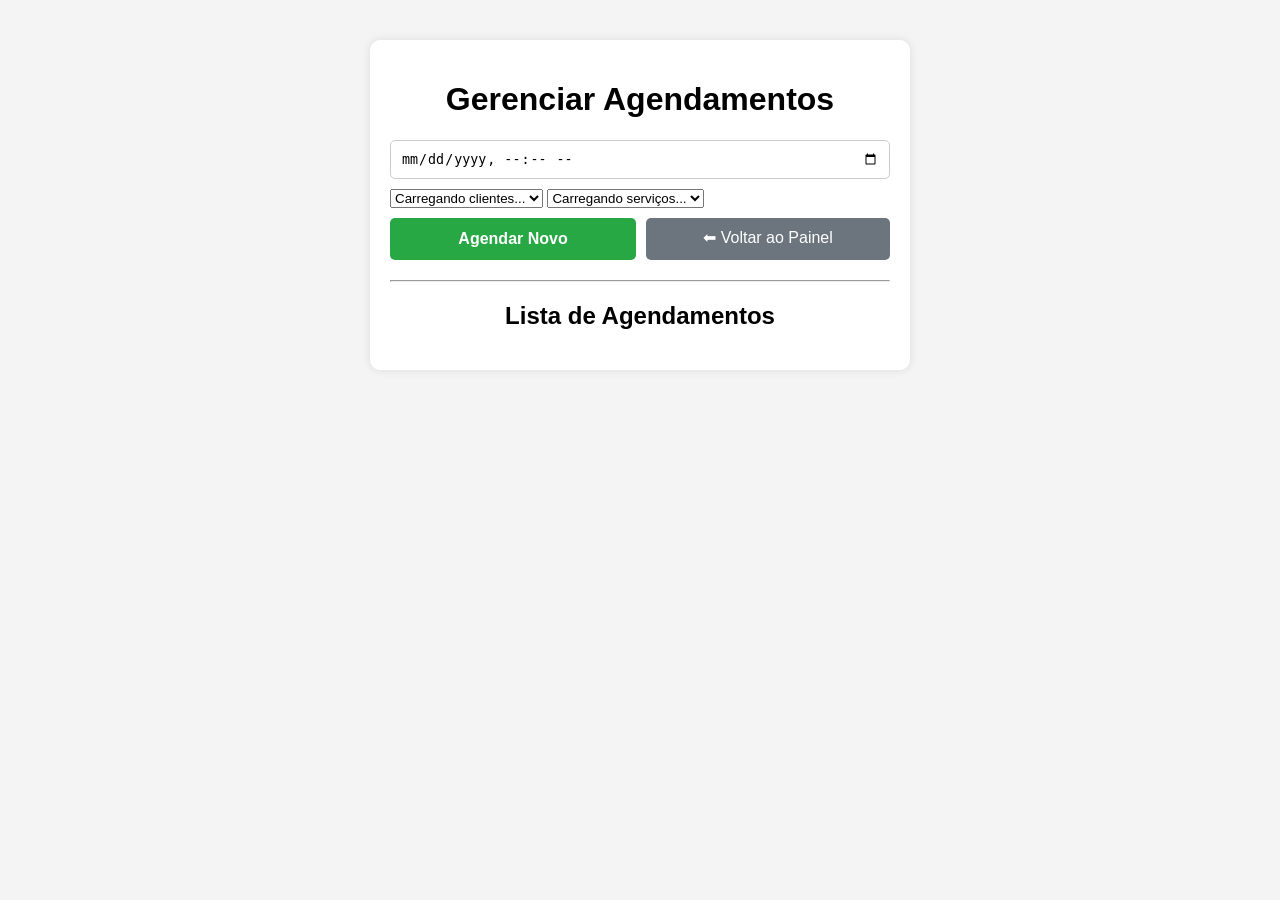
==== templates/admin/agendamentos.html @ dac82dae "Deploy" ====
<!DOCTYPE html>
<html lang="pt-BR">

<head>
    <meta charset="UTF-8">
    <title>Agendamentos Admin - Salão Leila</title>
    <link rel="stylesheet" href="/static/style.css">
    
    <style>
        /* Estilos para os novos botões do painel Admin */
        .btn-confirmar {
            background-color: #17a2b8; /* Azul claro */
            color: white;
            border: none;
            padding: 5px 10px;
            cursor: pointer;
            border-radius: 3px;
        }
        
        .btn-editar-data {
            background-color: #ffc107; /* Amarelo */
            color: black;
            border: none;
            padding: 5px 10px;
            cursor: pointer;
            border-radius: 3px;
        }

        #formEdicaoData {
            display: none;
            background: #f8f9fa;
            padding: 20px;
            border-radius: 5px;
            margin-top: 20px;
            border: 1px solid #ccc;
        }
    </style>
</head>

<body>

<div class="container">
    
    <h1>Gerenciar Agendamentos</h1>

    <form id="agendamentoForm">
        <input
            type="datetime-local"
            id="data_hora"
            required
        >

        <select id="cliente_id" class="select-padrao" required>
            <option value="">Carregando clientes...</option>
        </select>

        <select id="servico_id" class="select-padrao" required>
            <option value="">Carregando serviços...</option>
        </select>

        <div class="botoes-form">
            <button type="submit" id="btnSalvar" class="btn-cadastrar">
                Agendar Novo
            </button>

            <a href="/admin/dashboard" class="btn-voltar">
                ⬅ Voltar ao Painel
            </a> 
        </div>
    </form>

    <div id="formEdicaoData">
        <h3>Alterar Data do Agendamento</h3>
        <input type="datetime-local" id="novaData" class="select-padrao" required>
        <div style="display: flex; gap: 10px;">
            <button class="btn-cadastrar" onclick="salvarNovaData()">Salvar Nova Data</button>
            <button class="btn-voltar" onclick="fecharEdicao()">Cancelar</button>
        </div>
    </div>

    <hr>
    
    <h2>Lista de Agendamentos</h2>
    <ul id="listaAgendamentos"></ul>

</div>

<script>
const form = document.getElementById("agendamentoForm");
const lista = document.getElementById("listaAgendamentos");
const selectCliente = document.getElementById("cliente_id");
const selectServico = document.getElementById("servico_id");
const formEdicaoData = document.getElementById("formEdicaoData");

let mapaClientes = {};
let mapaServicos = {};
let agendamentoEditandoId = null;

// 1. CARREGAR DADOS BASE (Clientes e Serviços)
async function carregarDadosBase() {
    try {
        const [respClientes, respServicos] = await Promise.all([
            fetch("/clientes"),
            fetch("/servicos")
        ]);

        const clientes = await respClientes.json();
        const servicos = await respServicos.json();

        selectCliente.innerHTML = '<option value="">Selecione o Cliente</option>';
        for (let cliente of clientes) {
            mapaClientes[cliente.id] = cliente.nome;
            selectCliente.innerHTML += `<option value="${cliente.id}">${cliente.nome}</option>`;
        }

        selectServico.innerHTML = '<option value="">Selecione o Serviço</option>';
        for (let servico of servicos) {
            mapaServicos[servico.id] = servico.nome;
            selectServico.innerHTML += `<option value="${servico.id}">${servico.nome}</option>`;
        }

        carregarAgendamentos();
    } catch (erro) {
        console.error("Erro:", erro);
    }
}

// 2. LISTAR AGENDAMENTOS
async function carregarAgendamentos() {
    const resposta = await fetch("/agendamentos");
    const agendamentos = await resposta.json();

    lista.innerHTML = "";

    for (let agendamento of agendamentos) {
        let statusAtual = agendamento.status ? agendamento.status : "Agendado";
        let nomeCliente = mapaClientes[agendamento.cliente_id] || "Cliente Excluído";
        let nomeServico = mapaServicos[agendamento.servico_id] || "Serviço Excluído";

        let botoesAcao = "";

        // Se o serviço não estiver concluído, mostra as opções de Confirmar, Editar e Concluir
        if (statusAtual !== 'Serviço Realizado') {
            
            // Só mostra o botão Confirmar se ainda estiver apenas "Agendado"
            if (statusAtual === 'Agendado') {
                botoesAcao += `
                    <button class="btn-confirmar" onclick="atualizarStatus(${agendamento.id}, 'Confirmado')">
                        👍 Confirmar
                    </button>
                `;
            }
            
            botoesAcao += `
                <button class="btn-editar-data" onclick="abrirEdicao(${agendamento.id})">
                    📅 Editar Data
                </button>
                
                <button class="btn-editar" onclick="atualizarStatus(${agendamento.id}, 'Serviço Realizado')">
                    ✔ Concluir
                </button>
            `;
        }

        // Botão de apagar sempre aparece
        botoesAcao += `
            <button class="btn-apagar" onclick="deletarAgendamento(${agendamento.id})">
                🗑 Apagar
            </button>
        `;

        lista.innerHTML += `
            <li>
                <strong>Data/Hora:</strong> ${agendamento.data_hora.replace("T", " às ")} <br>
                <strong>Cliente:</strong> ${nomeCliente} <br> 
                <strong>Serviço:</strong> ${nomeServico} <br>
                <strong>Status:</strong> <span style="font-weight: bold; color: ${statusAtual === 'Confirmado' ? '#17a2b8' : (statusAtual === 'Serviço Realizado' ? '#28a745' : '#666')}">${statusAtual}</span> 
                <br><br>
                <div style="display: flex; gap: 5px; flex-wrap: wrap;">
                    ${botoesAcao}
                </div>
            </li>
        `;
    }
}

// 3. ATUALIZAR STATUS (Serve para Confirmar agendamento e Concluir)
async function atualizarStatus(id, novoStatus) {
    if (confirm(`Deseja mudar o status para "${novoStatus}"?`)) {
        await fetch(`/agendamentos/${id}`, {
            method: "PUT",
            headers: { "Content-Type": "application/json" },
            body: JSON.stringify({ status: novoStatus })
        });
        carregarAgendamentos();
    }
}

// 4. FUNÇÕES DE EDITAR DATA DO AGENDAMENTO VIA ADMIN
function abrirEdicao(id) {
    agendamentoEditandoId = id;
    formEdicaoData.style.display = "block";
    // Rola a página para baixo para ver o formulário de edição
    formEdicaoData.scrollIntoView({ behavior: "smooth" }); 
}

function fecharEdicao() {
    agendamentoEditandoId = null;
    formEdicaoData.style.display = "none";
}

async function salvarNovaData() {
    const novaData = document.getElementById("novaData").value;
    if(!novaData) {
        alert("Por favor, selecione uma data.");
        return;
    }

    try {
        // Usa a mesma rota para o cliente alterar a data
        await fetch(`/agendamentos/${agendamentoEditandoId}/data`, {
            method: "PUT",
            headers: { "Content-Type": "application/json" },
            body: JSON.stringify({ data_hora: novaData })
        });
        alert("Data alterada com sucesso!");
        fecharEdicao();
        carregarAgendamentos();
    } catch (erro) {
        alert("Erro ao alterar data.");
    }
}

// 5. APAGAR AGENDAMENTO PELA ADMIN
async function deletarAgendamento(id) {
    if (confirm("Tem certeza que deseja apagar este agendamento?")) {
        await fetch(`/agendamentos/${id}`, { method: "DELETE" });
        carregarAgendamentos();
    }
}

// 6. CADASTRAR AGENDAMENTO PELA ADMIN
form.addEventListener("submit", async function(evento) {
    evento.preventDefault();

    const data_hora = document.getElementById("data_hora").value;
    const cliente_id = document.getElementById("cliente_id").value;
    const servico_id = document.getElementById("servico_id").value;

    await fetch("/agendamentos", {
        method: "POST",
        headers: { "Content-Type": "application/json" },
        body: JSON.stringify({
            data_hora: data_hora,
            cliente_id: cliente_id,
            servicos_ids: [servico_id], // Formato de lista (Array) para o backend não quebrar
            status: "Agendado"
        })
    });

    form.reset();
    carregarAgendamentos();
});

carregarDadosBase();
</script>

</body>
</html>
---- static/style.css ----
body {
    font-family: Arial;
    background: #f4f4f4;
    margin: 0;
    padding: 0;
}

.container {
    width: 500px;
    margin: 40px auto;
    background: white;
    padding: 20px;
    border-radius: 10px;
    box-shadow: 0 0 10px rgba(0,0,0,0.1);
}

h1,
h2 {
    text-align: center;
}

.menu {
    display: flex;
    gap: 10px;
    margin-bottom: 20px;
}

.menu a {
    flex: 1;
    text-align: center;
    text-decoration: none;
    background: black;
    color: white;
    padding: 10px;
    border-radius: 5px;
}

.menu a:hover {
    background: #333;
}

.cards {
    display: flex;
    gap: 10px;
}

.card {
    flex: 1;
    background: #f1f1f1;
    padding: 20px;
    border-radius: 10px;
    text-align: center;
}

.card p {
    font-size: 24px;
    font-weight: bold;
}

form {
    margin-bottom: 20px;
}

input {
    width: 100%;
    padding: 10px;
    margin-bottom: 10px;
    box-sizing: border-box;
    border: 1px solid #ccc;
    border-radius: 5px;
}

button {
    width: 100%;
    padding: 10px;
    border: none;
    background: black;
    color: white;
    border-radius: 5px;
    cursor: pointer;
    font-size: 16px;
}

button:hover {
    background: #333;
}

ul {
    list-style: none;
    padding: 0;
}

li {
    background: #f1f1f1;
    margin-bottom: 10px;
    padding: 10px;
    border-radius: 5px;
}

/* Classes para os botões da lista */
.btn-editar, 
.btn-apagar {
    width: auto;          
    padding: 5px 10px;    
    font-size: 13px;       
    margin-left: 8px;     
}

/* Estilo específico para o botão de Editar */
.btn-editar {
    background: #5a5a5a;   
}

.btn-editar:hover {
    background: #444;
}

/* Estilo específico para o botão de Apagar */
.btn-apagar {
    background: #d9534f;  
}

.btn-apagar:hover {
    background: #c9302c;
}


/* --- Classe para o Botão Cadastrar --- */
.btn-cadastrar {
    width: 100%;
    padding: 12px;
    background: #28a745; /* Verde - indica sucesso/adição */
    color: white;
    border: none;
    border-radius: 5px;
    cursor: pointer;
    font-size: 16px;
    font-weight: bold;
    transition: background 0.3s; /* Deixa o hover mais suave */
}

.btn-cadastrar:hover {
    background: #218838;
}

/* --- Classe para o Botão Voltar --- */
.btn-voltar {
    display: inline-block;
    width: 100%;
    box-sizing: border-box;
    text-align: center;
    text-decoration: none;
    padding: 10px;
    background: #6c757d; /* Cinza - indica ação secundária */
    color: white;
    border-radius: 5px;
    font-size: 16px;
    transition: background 0.3s;
}

.btn-voltar:hover {
    background: #5a6268;
}

.botoes-form {
    display: flex;       /* Coloca os elementos lado a lado */
    gap: 10px;           /* Cria um espaço de 10px entre os botões */
    margin-top: 10px;    /* Dá um pequeno espaço acima dos botões */
}
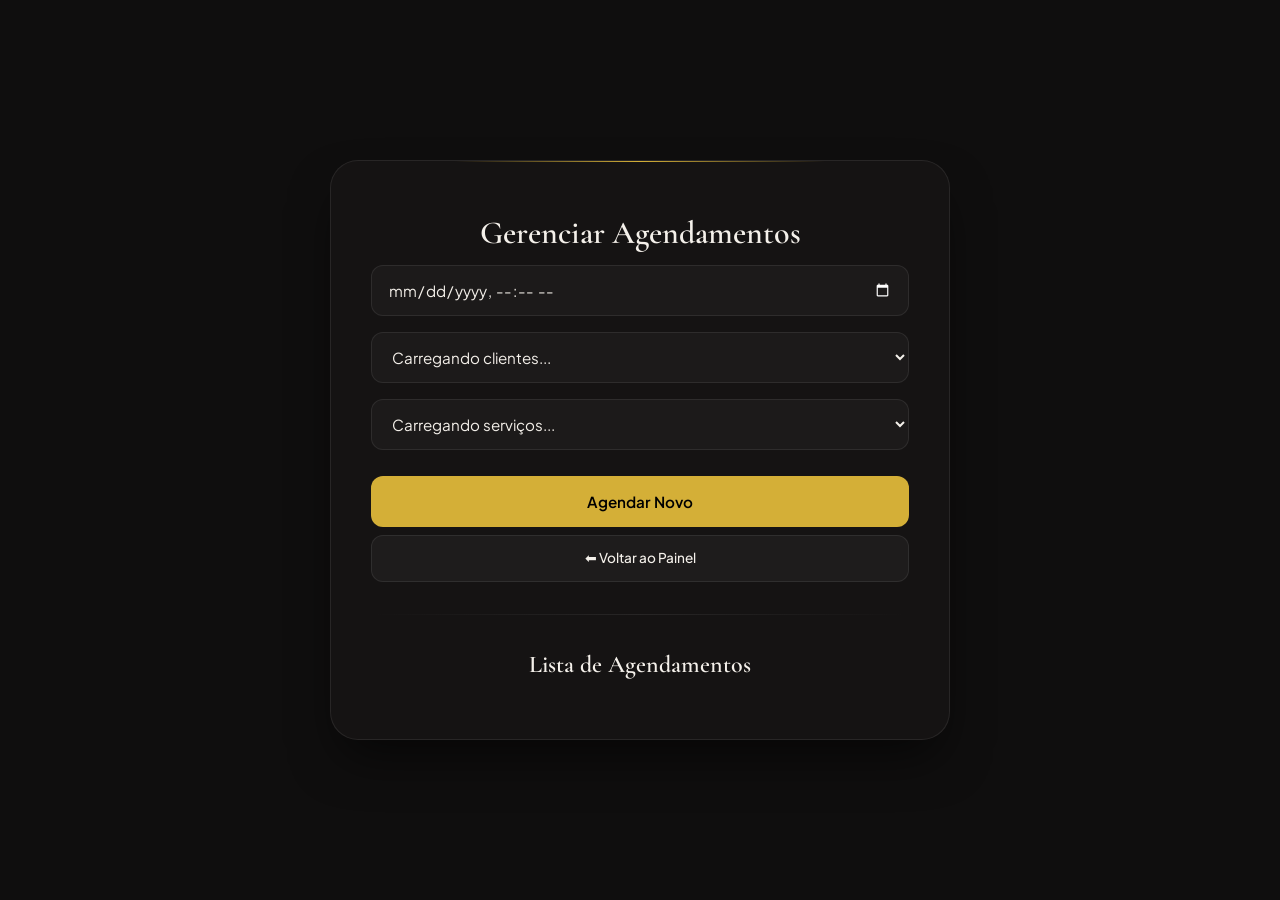
==== commit b15cca40: "update" ====
--- a/templates/admin/agendamentos.html
+++ b/templates/admin/agendamentos.html
@@ -3,85 +3,70 @@
 
 <head>
     <meta charset="UTF-8">
-    <title>Agendamentos Admin - Salão Leila</title>
+    <meta name="viewport" content="width=device-width, initial-scale=1.0">
+    <title>Agendamentos Admin | Salão Santana</title>
     <link rel="stylesheet" href="/static/style.css">
-    
-    <style>
-        /* Estilos para os novos botões do painel Admin */
-        .btn-confirmar {
-            background-color: #17a2b8; /* Azul claro */
-            color: white;
-            border: none;
-            padding: 5px 10px;
-            cursor: pointer;
-            border-radius: 3px;
-        }
-        
-        .btn-editar-data {
-            background-color: #ffc107; /* Amarelo */
-            color: black;
-            border: none;
-            padding: 5px 10px;
-            cursor: pointer;
-            border-radius: 3px;
-        }
-
-        #formEdicaoData {
-            display: none;
-            background: #f8f9fa;
-            padding: 20px;
-            border-radius: 5px;
-            margin-top: 20px;
-            border: 1px solid #ccc;
-        }
-    </style>
 </head>
 
 <body>
 
 <div class="container">
     
-    <h1>Gerenciar Agendamentos</h1>
-
-    <form id="agendamentoForm">
-        <input
-            type="datetime-local"
-            id="data_hora"
-            required
-        >
-
-        <select id="cliente_id" class="select-padrao" required>
-            <option value="">Carregando clientes...</option>
-        </select>
-
-        <select id="servico_id" class="select-padrao" required>
-            <option value="">Carregando serviços...</option>
-        </select>
+    <header class="page-header">
+        <h1>Gerenciar Agendamentos</h1>
+        
+    </header>
+
+    <!-- Formulário de Novo Agendamento -->
+    <form id="agendamentoForm" class="form-grid">
+        <div class="form-group">
+            <input
+                type="datetime-local"
+                id="data_hora"
+                required
+            >
+        </div>
+
+        <div class="form-group">
+            <select id="cliente_id" required>
+                <option value="">Carregando clientes...</option>
+            </select>
+        </div>
+
+        <div class="form-group">
+            <select id="servico_id" required>
+                <option value="">Carregando serviços...</option>
+            </select>
+        </div>
 
         <div class="botoes-form">
-            <button type="submit" id="btnSalvar" class="btn-cadastrar">
+            <button type="submit" id="btnSalvar" class="btn-confirmar">
                 Agendar Novo
             </button>
-
-            <a href="/admin/dashboard" class="btn-voltar">
+            <a href="/admin/dashboard" class="btn-nav btn-nav-voltar" style="margin-top: 8px;">
                 ⬅ Voltar ao Painel
             </a> 
         </div>
     </form>
 
-    <div id="formEdicaoData">
+    <!-- Painel Oculto para Edição de Data -->
+    <div id="formEdicaoData" class="painel-edicao" style="display: none;">
         <h3>Alterar Data do Agendamento</h3>
-        <input type="datetime-local" id="novaData" class="select-padrao" required>
-        <div style="display: flex; gap: 10px;">
-            <button class="btn-cadastrar" onclick="salvarNovaData()">Salvar Nova Data</button>
-            <button class="btn-voltar" onclick="fecharEdicao()">Cancelar</button>
+        <div class="form-group">
+            <input type="datetime-local" id="novaData" required>
+        </div>
+        <div class="botoes-edicao">
+            <button class="btn-confirmar" onclick="salvarNovaData()">Salvar Nova Data</button>
+            <button class="btn-nav btn-nav-voltar" onclick="fecharEdicao()">Cancelar</button>
         </div>
     </div>
 
-    <hr>
+    <hr class="divider">
     
-    <h2>Lista de Agendamentos</h2>
-    <ul id="listaAgendamentos"></ul>
+    <section class="lista-section">
+        <h2>Lista de Agendamentos</h2>
+        <ul id="listaAgendamentos" class="item-list"></ul>
+    </section>
 
 </div>
 
@@ -99,11 +84,8 @@
 // 1. CARREGAR DADOS BASE (Clientes e Serviços)
 async function carregarDadosBase() {
     try {
-        const [respClientes, respServicos] = await Promise.all([
-            fetch("/clientes"),
-            fetch("/servicos")
-        ]);
-
+        const [respClientes, respServicos] = await Promise.all([fetch("/clientes"), fetch("/servicos")]);
+        
         const clientes = await respClientes.json();
         const servicos = await respServicos.json();
 
@@ -127,60 +109,75 @@
 
 // 2. LISTAR AGENDAMENTOS
 async function carregarAgendamentos() {
-    const resposta = await fetch("/agendamentos");
-    const agendamentos = await resposta.json();
-
-    lista.innerHTML = "";
-
-    for (let agendamento of agendamentos) {
-        let statusAtual = agendamento.status ? agendamento.status : "Agendado";
-        let nomeCliente = mapaClientes[agendamento.cliente_id] || "Cliente Excluído";
-        let nomeServico = mapaServicos[agendamento.servico_id] || "Serviço Excluído";
-
-        let botoesAcao = "";
-
-        // Se o serviço não estiver concluído, mostra as opções de Confirmar, Editar e Concluir
-        if (statusAtual !== 'Serviço Realizado') {
-            
-            // Só mostra o botão Confirmar se ainda estiver apenas "Agendado"
-            if (statusAtual === 'Agendado') {
+    try {
+        const resposta = await fetch("/agendamentos");
+        const agendamentos = await resposta.json();
+
+        lista.innerHTML = "";
+
+        if (agendamentos.length === 0) {
+            lista.innerHTML = "<p class='status-msg'>Nenhum agendamento registrado até o momento.</p>";
+            return;
+        }
+
+        for (let agendamento of agendamentos) {
+            let statusAtual = agendamento.status;
+            let nomeCliente = mapaClientes[agendamento.cliente_id] || "Cliente Não Encontrado";
+            let nomeServico = mapaServicos[agendamento.servico_id] || "Serviço Não Encontrado";
+
+            let botoesAcao = "";
+
+            // Se o serviço não estiver concluído, mostra as opções de Confirmar, Editar e Concluir
+            if (statusAtual !== 'Serviço Realizado') {
+                
+                // Só mostra o botão Confirmar se ainda estiver apenas "Agendado"
+                if (statusAtual === 'Agendado') {
+                    botoesAcao += `
+                        <button class="btn-editar-data" onclick="atualizarStatus(${agendamento.id}, 'Confirmado')">
+                            👍 Confirmar
+                        </button>
+                    `;
+                }
+                
                 botoesAcao += `
-                    <button class="btn-confirmar" onclick="atualizarStatus(${agendamento.id}, 'Confirmado')">
-                        👍 Confirmar
+                    <button class="btn-editar-data" onclick="abrirEdicao(${agendamento.id})">
+                        📅 Editar Data
+                    </button>
+                    
+                    <button class="btn-editar-data" onclick="atualizarStatus(${agendamento.id}, 'Serviço Realizado')">
+                        ✔ Concluir
                     </button>
                 `;
             }
-            
+
+            // Botão de apagar sempre aparece
             botoesAcao += `
-                <button class="btn-editar-data" onclick="abrirEdicao(${agendamento.id})">
-                    📅 Editar Data
-                </button>
-                
-                <button class="btn-editar" onclick="atualizarStatus(${agendamento.id}, 'Serviço Realizado')">
-                    ✔ Concluir
+                <button class="btn-editar-data" onclick="deletarAgendamento(${agendamento.id})">
+                    🗑 Apagar
                 </button>
             `;
-        }
-
-        // Botão de apagar sempre aparece
-        botoesAcao += `
-            <button class="btn-apagar" onclick="deletarAgendamento(${agendamento.id})">
-                🗑 Apagar
-            </button>
-        `;
-
-        lista.innerHTML += `
-            <li>
-                <strong>Data/Hora:</strong> ${agendamento.data_hora.replace("T", " às ")} <br>
-                <strong>Cliente:</strong> ${nomeCliente} <br> 
-                <strong>Serviço:</strong> ${nomeServico} <br>
-                <strong>Status:</strong> <span style="font-weight: bold; color: ${statusAtual === 'Confirmado' ? '#17a2b8' : (statusAtual === 'Serviço Realizado' ? '#28a745' : '#666')}">${statusAtual}</span> 
-                <br><br>
-                <div style="display: flex; gap: 5px; flex-wrap: wrap;">
-                    ${botoesAcao}
-                </div>
-            </li>
-        `;
+
+            // Definição de cor harmonizada ao Dark Mode
+            let corStatus = '#a0a0a0'; // Agendado
+            if (statusAtual === 'Confirmado') corStatus = '#d4af37'; // Dourado
+            if (statusAtual === 'Serviço Realizado') corStatus = '#4ADE80'; // Verde esmeralda suave
+
+            lista.innerHTML += `
+                <li class="card-item">
+                    <div class="item-info">
+                        <strong>Data/Hora:</strong> ${agendamento.data_hora.replace("T", " às ")} <br>
+                        <strong>Cliente:</strong> ${nomeCliente} <br> 
+                        <strong>Serviço:</strong> ${nomeServico} <br>
+                        <strong>Status:</strong> <span style="font-weight: 600; color: ${corStatus}">${statusAtual}</span>
+                    </div>
+                    <div class="item-actions">
+                        ${botoesAcao}
+                    </div>
+                </li>
+            `;
+        }
+    } catch (erro) {
+        lista.innerHTML = "<p class='mensagem-erro' style='display:block;'>Erro ao carregar a lista de agendamentos.</p>";
     }
 }
 
@@ -200,7 +197,6 @@
 function abrirEdicao(id) {
     agendamentoEditandoId = id;
     formEdicaoData.style.display = "block";
-    // Rola a página para baixo para ver o formulário de edição
     formEdicaoData.scrollIntoView({ behavior: "smooth" }); 
 }
 
@@ -212,22 +208,21 @@
 async function salvarNovaData() {
     const novaData = document.getElementById("novaData").value;
     if(!novaData) {
-        alert("Por favor, selecione uma data.");
+        alert("Por favor, selecione uma data válida.");
         return;
     }
 
     try {
-        // Usa a mesma rota para o cliente alterar a data
         await fetch(`/agendamentos/${agendamentoEditandoId}/data`, {
             method: "PUT",
             headers: { "Content-Type": "application/json" },
             body: JSON.stringify({ data_hora: novaData })
         });
-        alert("Data alterada com sucesso!");
+        alert("✨ Data alterada com sucesso!");
         fecharEdicao();
         carregarAgendamentos();
     } catch (erro) {
-        alert("Erro ao alterar data.");
+        alert("Erro ao tentar alterar a data.");
     }
 }
 
@@ -247,18 +242,21 @@
     const cliente_id = document.getElementById("cliente_id").value;
     const servico_id = document.getElementById("servico_id").value;
 
-    await fetch("/agendamentos", {
+    const resposta = await fetch("/agendamentos", {
         method: "POST",
         headers: { "Content-Type": "application/json" },
         body: JSON.stringify({
             data_hora: data_hora,
             cliente_id: cliente_id,
-            servicos_ids: [servico_id], // Formato de lista (Array) para o backend não quebrar
+            servicos_ids: [servico_id],
             status: "Agendado"
         })
     });
 
+    const dados = await resposta.json();
     form.reset();
+    alert("✨ " + dados.mensagem);
+    
     carregarAgendamentos();
 });
 
--- a/static/style.css
+++ b/static/style.css
@@ -1,171 +1,738 @@
-body {
-    font-family: Arial;
-    background: #f4f4f4;
+/* ==========================================================================
+   SALÃO SANTANA — STYLE.CSS (PORTAL & SISTEMA DE AGENDAMENTO)
+   ========================================================================== */
+
+/* 1. GOOGLE FONTS */
+@import url('https://fonts.googleapis.com/css2?family=Cormorant+Garamond:ital,wght@0,600;1,400&family=Plus+Jakarta+Sans:wght@300;400;500;600&display=swap');
+
+/* 2. VARIÁVEIS DO DESIGN SYSTEM */
+:root {
+    --cor-fundo: #0F0E0E;
+    --cor-superficie: #181616;
+    --cor-superficie-clara: rgba(255, 255, 255, 0.03);
+    --cor-borda: rgba(255, 255, 255, 0.08);
+    --cor-borda-foco: rgba(212, 175, 55, 0.5);
+    
+    --cor-ouro: #D4AF37;
+    --cor-ambar: #E5C378;
+    --cor-texto: #F4F0EA;
+    --cor-subtexto: #9E9893;
+    
+    --sombra-luxo: 0 25px 50px -12px rgba(0, 0, 0, 0.6);
+    --raio-borda: 14px;
+}
+
+/* 3. RESET E ESTILOS GERAIS */
+* {
+    box-sizing: border-box;
     margin: 0;
     padding: 0;
 }
 
+body {
+    font-family: 'Plus Jakarta Sans', sans-serif;
+    background-color: var(--cor-fundo);
+    
+    /* CAMADA 1: Película escura para apagar a imagem (88% a 92% escura)
+       CAMADA 2: O link da sua imagem de fundo */
+    background-image: 
+        linear-gradient(rgba(15, 14, 14, 0.88), rgba(15, 14, 14, 0.92)),
+        url('https://images.unsplash.com/photo-1585747860715-2ba37e788b70?auto=format&fit=crop&w=1920&q=80');
+    
+    background-size: cover;
+    background-position: center;
+    background-attachment: fixed;
+    background-repeat: no-repeat;
+    
+    color: var(--cor-texto);
+    min-height: 100vh;
+    padding: 24px;
+    line-height: 1.5;
+    display: flex;
+    align-items: center;
+    justify-content: center;
+}
+
+h1, h2, h3 {
+    font-family: 'Cormorant Garamond', serif;
+    font-weight: 600;
+    color: var(--cor-texto);
+    text-align: center;
+    margin-bottom: 8px;
+}
+
+/* ==========================================================================
+   4. CONTÊINERES (.portal-container & .container)
+   ========================================================================== */
+.portal-container,
 .container {
-    width: 500px;
-    margin: 40px auto;
-    background: white;
-    padding: 20px;
-    border-radius: 10px;
-    box-shadow: 0 0 10px rgba(0,0,0,0.1);
-}
-
-h1,
-h2 {
+    width: 100%;
+    margin: 20px auto;
+    background: rgba(24, 22, 22, 0.75);
+    backdrop-filter: blur(20px);
+    -webkit-backdrop-filter: blur(20px);
+    border: 1px solid var(--cor-borda);
+    border-radius: 28px;
+    padding: 48px 40px;
+    box-shadow: var(--sombra-luxo);
+    position: relative;
+    overflow: hidden;
+}
+
+.portal-container { max-width: 820px; }
+.container { max-width: 620px; }
+
+.portal-container::before,
+.container::before {
+    content: '';
+    position: absolute;
+    top: 0;
+    left: 20%;
+    right: 20%;
+    height: 1px;
+    background: linear-gradient(90deg, transparent, var(--cor-ouro), transparent);
+}
+
+/* ==========================================================================
+   5. CABEÇALHOS & SUBTÍTULOS
+   ========================================================================== */
+.portal-header {
     text-align: center;
-}
-
-.menu {
-    display: flex;
-    gap: 10px;
-    margin-bottom: 20px;
-}
-
-.menu a {
+    margin-bottom: 48px;
+}
+
+.subtitulo {
+    text-align: center;
+    color: var(--cor-subtexto);
+    font-size: 0.95rem;
+    font-weight: 300;
+    margin-bottom: 28px;
+}
+
+/* ==========================================================================
+   6. BARRA DE NAVEGAÇÃO SUPERIOR (.botoes-topo)
+   ========================================================================== */
+.botoes-topo {
+    display: flex;
+    gap: 12px;
+    margin-bottom: 32px;
+}
+
+.btn-nav {
     flex: 1;
     text-align: center;
     text-decoration: none;
-    background: black;
-    color: white;
-    padding: 10px;
-    border-radius: 5px;
-}
-
-.menu a:hover {
-    background: #333;
-}
-
-.cards {
-    display: flex;
+    padding: 12px;
+    border-radius: 12px;
+    font-size: 0.85rem;
+    font-weight: 500;
+    transition: all 0.3s ease;
+    border: 1px solid var(--cor-borda);
+    display: flex;
+    align-items: center;
+    justify-content: center;
+    gap: 8px;
+}
+
+.btn-nav-voltar {
+    background: rgba(255, 255, 255, 0.04);
+    color: var(--cor-texto);
+}
+
+.btn-nav-voltar:hover {
+    background: rgba(255, 255, 255, 0.08);
+    border-color: rgba(255, 255, 255, 0.2);
+}
+
+.btn-nav-historico {
+    background: rgba(212, 175, 55, 0.1);
+    color: var(--cor-ambar);
+    border-color: rgba(212, 175, 55, 0.25);
+}
+
+.btn-nav-historico:hover {
+    background: rgba(212, 175, 55, 0.2);
+    box-shadow: 0 4px 15px rgba(212, 175, 55, 0.15);
+}
+
+/* ==========================================================================
+   7. FORMULÁRIOS E INPUTS
+   ========================================================================== */
+form {
+    display: flex;
+    flex-direction: column;
+    gap: 16px;
+}
+
+input[type="text"],
+input[type="password"],
+input[type="number"],
+input[type="tel"],
+input[type="email"],
+input[type="datetime-local"],
+select {
+    width: 100%;
+    padding: 14px 16px;
+    background: var(--cor-superficie-clara);
+    border: 1px solid var(--cor-borda);
+    border-radius: 12px;
+    color: var(--cor-texto);
+    font-family: 'Plus Jakarta Sans', sans-serif;
+    font-size: 0.95rem;
+    transition: all 0.3s ease;
+    color-scheme: dark; /* Garante que o ícone do calendário fique claro */
+}
+
+/* Brilho dourado ao clicar em qualquer campo ou select */
+input:focus,
+select:focus {
+    outline: none;
+    border-color: var(--cor-borda-foco);
+    background: rgba(255, 255, 255, 0.05);
+    box-shadow: 0 0 0 3px rgba(212, 175, 55, 0.1);
+}
+
+/* Fundo escuro e texto claro para a listinha suspensa quando aberta */
+select option {
+    background-color: #181616;
+    color: var(--cor-texto);
+    padding: 12px;
+}
+
+
+/* ==========================================================================
+   8. CAIXA DE SERVIÇOS (.caixa-servicos)
+   ========================================================================== */
+.caixa-servicos {
+    background: var(--cor-superficie-clara);
+    border: 1px solid var(--cor-borda);
+    border-radius: 12px;
+    padding: 16px;
+    max-height: 220px;
+    overflow-y: auto;
+    display: flex;
+    flex-direction: column;
     gap: 10px;
 }
 
-.card {
+/* Scrollbar fina para a caixa de serviços */
+.caixa-servicos::-webkit-scrollbar {
+    width: 6px;
+}
+.caixa-servicos::-webkit-scrollbar-thumb {
+    background: rgba(255, 255, 255, 0.15);
+    border-radius: 10px;
+}
+
+.caixa-servicos label {
+    display: flex;
+    align-items: center;
+    gap: 12px;
+    padding: 10px 12px;
+    background: rgba(255, 255, 255, 0.02);
+    border: 1px solid transparent;
+    border-radius: 8px;
+    cursor: pointer;
+    font-size: 0.9rem;
+    color: var(--cor-texto);
+    transition: all 0.2s ease;
+}
+
+.caixa-servicos label:hover {
+    background: rgba(212, 175, 55, 0.08);
+    border-color: rgba(212, 175, 55, 0.2);
+}
+
+.caixa-servicos input[type="checkbox"] {
+    accent-color: var(--cor-ouro);
+    width: 18px;
+    height: 18px;
+    cursor: pointer;
+}
+
+/* ==========================================================================
+   9. BOTÃO DE CONFIRMAÇÃO
+   ========================================================================== */
+.btn-confirmar {
+    width: 100%;
+    padding: 16px;
+    margin-top: 10px;
+    background: var(--cor-ouro);
+    color: #000000;
+    border: none;
+    border-radius: 12px;
+    font-family: 'Plus Jakarta Sans', sans-serif;
+    font-size: 0.95rem;
+    font-weight: 600;
+    cursor: pointer;
+    transition: all 0.3s ease;
+}
+
+.btn-confirmar:hover {
+    background: var(--cor-ambar);
+    box-shadow: 0 8px 25px rgba(212, 175, 55, 0.3);
+    transform: translateY(-2px);
+}
+
+.btn-confirmar:disabled {
+    background: var(--cor-subtexto);
+    cursor: not-allowed;
+    transform: none;
+    box-shadow: none;
+}
+
+/* ==========================================================================
+   10. ESTILOS EXCLUSIVOS DO PORTAL (TELA INICIAL)
+   ========================================================================== */
+.tag-status {
+    display: inline-flex;
+    align-items: center;
+    gap: 8px;
+    background: rgba(255, 255, 255, 0.04);
+    border: 1px solid rgba(255, 255, 255, 0.08);
+    padding: 6px 16px;
+    border-radius: 50px;
+    font-size: 0.75rem;
+    font-weight: 500;
+    letter-spacing: 0.1em;
+    text-transform: uppercase;
+    color: var(--cor-ambar);
+    margin-bottom: 20px;
+}
+
+.tag-status::before {
+    content: '';
+    width: 6px;
+    height: 6px;
+    background-color: #4ADE80;
+    border-radius: 50%;
+    box-shadow: 0 0 10px #4ADE80;
+}
+
+.portal-header h1 {
+    font-size: 3.5rem;
+    margin-bottom: 12px;
+}
+
+.portal-header h1 span {
+    font-style: italic;
+    font-weight: 400;
+    color: var(--cor-ambar);
+}
+
+.portal-header p {
+    color: var(--cor-subtexto);
+    font-size: 1.05rem;
+    font-weight: 300;
+    max-width: 460px;
+    margin: 0 auto;
+}
+
+.opcoes-grid {
+    display: grid;
+    grid-template-columns: 1fr 1fr;
+    gap: 24px;
+    margin-bottom: 48px;
+}
+
+.card-acesso {
+    position: relative;
+    background: rgba(255, 255, 255, 0.02);
+    border: 1px solid var(--cor-borda);
+    border-radius: 20px;
+    padding: 36px 30px;
+    text-decoration: none;
+    color: var(--cor-texto);
+    transition: all 0.4s cubic-bezier(0.16, 1, 0.3, 1);
+    display: flex;
+    flex-direction: column;
+    justify-content: space-between;
+}
+
+.card-acesso:hover {
+    transform: translateY(-6px);
+    background: rgba(255, 255, 255, 0.04);
+    border-color: rgba(212, 175, 55, 0.3);
+    box-shadow: 0 20px 40px rgba(0, 0, 0, 0.4);
+}
+
+.card-acesso:hover .seta-link {
+    transform: translateX(6px);
+    color: var(--cor-ambar);
+}
+
+.card-badge {
+    align-self: flex-start;
+    font-size: 0.7rem;
+    text-transform: uppercase;
+    letter-spacing: 0.08em;
+    padding: 4px 10px;
+    border-radius: 6px;
+    margin-bottom: 24px;
+    font-weight: 600;
+}
+
+.badge-cliente {
+    background: rgba(212, 175, 55, 0.15);
+    color: var(--cor-ambar);
+    border: 1px solid rgba(212, 175, 55, 0.2);
+}
+
+.badge-admin {
+    background: rgba(255, 255, 255, 0.05);
+    color: var(--cor-subtexto);
+    border: 1px solid rgba(255, 255, 255, 0.1);
+}
+
+.card-conteudo h2 {
+    font-size: 2rem;
+    text-align: left;
+    margin-bottom: 10px;
+}
+
+.card-conteudo p {
+    color: var(--cor-subtexto);
+    font-size: 0.9rem;
+    line-height: 1.6;
+    margin-bottom: 28px;
+    font-weight: 300;
+}
+
+.card-footer {
+    display: flex;
+    align-items: center;
+    justify-content: space-between;
+    border-top: 1px solid rgba(255, 255, 255, 0.06);
+    padding-top: 20px;
+    font-size: 0.85rem;
+    font-weight: 500;
+    color: var(--cor-subtexto);
+}
+
+.seta-link {
+    font-size: 1.2rem;
+    transition: transform 0.3s ease, color 0.3s ease;
+}
+
+.portal-footer {
+    text-align: center;
+    border-top: 1px solid var(--cor-borda);
+    padding-top: 28px;
+    font-size: 0.8rem;
+    color: var(--cor-subtexto);
+    display: flex;
+    flex-direction: column;
+    gap: 8px;
+}
+
+.portal-footer span {
+    color: var(--cor-texto);
+}
+
+/* ==========================================================================
+   11. RESPONSIVIDADE
+   ========================================================================== */
+@media (max-width: 768px) {
+    .portal-container,
+    .container {
+        padding: 32px 20px;
+    }
+
+    .portal-header h1 {
+        font-size: 2.6rem;
+    }
+
+    .opcoes-grid {
+        grid-template-columns: 1fr;
+    }
+
+    .botoes-topo {
+        flex-direction: column;
+    }
+}
+
+
+/* Estilo para a mensagem de erro do login no Dark Mode */
+.mensagem-erro {
+    color: #ff6b6b; /* Vermelho suave que contrasta bem no fundo escuro */
+    background-color: rgba(255, 107, 107, 0.1);
+    border: 1px solid rgba(255, 107, 107, 0.3);
+    padding: 10px 15px;
+    border-radius: 4px;
+    text-align: center;
+    margin-top: 16px;
+    font-weight: 500;
+    display: none; /* Escondido por padrão */
+}
+
+/* Ajuste opcional para o botão de login de destaque */
+.btn-login {
+    width: 100%;
+    margin-bottom: 8px;
+}
+
+/* =========================================================
+   ESTILOS ESPECÍFICOS: HISTÓRICO DO CLIENTE 
+========================================================= */
+
+/* Barra de Busca de E-mail */
+.caixa-busca {
+    display: flex;
+    gap: 12px;
+    align-items: center;
+    margin-bottom: 24px;
+}
+
+.caixa-busca input[type="email"] {
     flex: 1;
-    background: #f1f1f1;
+    margin-bottom: 0;
+}
+
+.btn-buscar {
+    width: auto !important;
+    padding: 14px 28px;
+    margin-top: 0 !important;
+}
+
+/* Linha Divisória Elegante */
+.divider {
+    border: none;
+    height: 1px;
+    background: linear-gradient(90deg, transparent, var(--cor-borda), transparent);
+    margin: 32px 0;
+}
+
+/* Cards da Lista de Histórico */
+.item-list {
+    list-style: none;
+    display: flex;
+    flex-direction: column;
+    gap: 16px;
+    padding: 0;
+}
+
+.card-item {
+    background: rgba(255, 255, 255, 0.02);
+    border: 1px solid var(--cor-borda);
+    border-radius: 14px;
     padding: 20px;
-    border-radius: 10px;
+    transition: all 0.3s ease;
+    display: flex;
+    flex-direction: column;
+    justify-content: space-between;
+}
+
+.card-item:hover {
+    background: rgba(255, 255, 255, 0.04);
+    border-color: rgba(212, 175, 55, 0.3);
+}
+
+.item-info {
+    color: var(--cor-texto);
+    font-size: 0.95rem;
+    line-height: 1.6;
+}
+
+.item-info strong {
+    color: #e0e0e0;
+    font-weight: 600;
+}
+
+/* Aviso discreto de 48h em tom âmbar suave */
+.aviso-telefone {
+    color: #e5a93b;
+    background: rgba(229, 169, 59, 0.1);
+    border: 1px solid rgba(229, 169, 59, 0.25);
+    font-size: 0.85rem;
+    font-weight: 500;
+    padding: 10px 14px;
+    border-radius: 6px;
+    margin-top: 12px;
+    line-height: 1.4;
+}
+
+/* Mensagem de status discreta durante busca */
+.status-msg {
     text-align: center;
-}
-
-.card p {
-    font-size: 24px;
-    font-weight: bold;
-}
-
-form {
-    margin-bottom: 20px;
-}
-
-input {
-    width: 100%;
-    padding: 10px;
-    margin-bottom: 10px;
-    box-sizing: border-box;
-    border: 1px solid #ccc;
-    border-radius: 5px;
-}
-
-button {
-    width: 100%;
-    padding: 10px;
-    border: none;
-    background: black;
-    color: white;
-    border-radius: 5px;
+    color: var(--cor-subtexto);
+    margin: 24px 0;
+    font-style: italic;
+}
+
+/* Responsividade da busca no celular */
+@media (max-width: 600px) {
+    .caixa-busca {
+        flex-direction: column;
+        align-items: stretch;
+    }
+    .btn-buscar {
+        width: 100% !important;
+    }
+}
+
+/* 
+   BOTÃO DE ALTERAR DATA E PAINEL DE EDIÇÃO (HISTÓRICO)
+ */
+
+/* Estilo sofisticado para o botão 📅 Alterar Data */
+.btn-editar-data {
+    background-color: rgba(255, 255, 255, 0.05);
+    color: var(--cor-ambar);
+    border: 1px solid rgba(229, 195, 120, 0.3);
+    padding: 8px 16px;
+    border-radius: 8px;
     cursor: pointer;
-    font-size: 16px;
-}
-
-button:hover {
-    background: #333;
-}
-
-ul {
-    list-style: none;
-    padding: 0;
-}
-
-li {
-    background: #f1f1f1;
-    margin-bottom: 10px;
-    padding: 10px;
-    border-radius: 5px;
-}
-
-/* Classes para os botões da lista */
-.btn-editar, 
-.btn-apagar {
-    width: auto;          
-    padding: 5px 10px;    
-    font-size: 13px;       
-    margin-left: 8px;     
-}
-
-/* Estilo específico para o botão de Editar */
-.btn-editar {
-    background: #5a5a5a;   
-}
-
-.btn-editar:hover {
-    background: #444;
-}
-
-/* Estilo específico para o botão de Apagar */
-.btn-apagar {
-    background: #d9534f;  
-}
-
-.btn-apagar:hover {
-    background: #c9302c;
-}
-
-
-/* --- Classe para o Botão Cadastrar --- */
-.btn-cadastrar {
-    width: 100%;
-    padding: 12px;
-    background: #28a745; /* Verde - indica sucesso/adição */
-    color: white;
-    border: none;
-    border-radius: 5px;
-    cursor: pointer;
-    font-size: 16px;
-    font-weight: bold;
-    transition: background 0.3s; /* Deixa o hover mais suave */
-}
-
-.btn-cadastrar:hover {
-    background: #218838;
-}
-
-/* --- Classe para o Botão Voltar --- */
-.btn-voltar {
-    display: inline-block;
-    width: 100%;
-    box-sizing: border-box;
+    font-family: 'Plus Jakarta Sans', sans-serif;
+    font-size: 0.85rem;
+    font-weight: 500;
+    transition: all 0.3s ease;
+    margin-top: 12px;
+    display: inline-flex;
+    align-items: center;
+    gap: 6px;
+}
+
+.btn-editar-data:hover {
+    background-color: rgba(212, 175, 55, 0.15);
+    border-color: var(--cor-ouro);
+    color: #ffffff;
+    transform: translateY(-2px);
+}
+
+/* Garante o design do painel quando ele for aberto pelo JavaScript */
+.painel-edicao {
+    background: rgba(24, 22, 22, 0.95);
+    padding: 24px;
+    border-radius: 14px;
+    margin-top: 24px;
+    border: 1px solid rgba(212, 175, 55, 0.4);
+    box-shadow: 0 15px 35px rgba(0, 0, 0, 0.6);
+}
+
+.botoes-edicao {
+    display: flex;
+    gap: 12px;
+    margin-top: 16px;
+    flex-wrap: wrap;
+}
+
+/* =========================================================
+   ESTILOS ESPECÍFICOS: DASHBOARD ADMIN (SALÃO SANTANA)
+========================================================= */
+
+/* Cabeçalho superior do Dashboard */
+.cabecalho-dashboard {
+    display: flex;
+    justify-content: space-between;
+    align-items: center;
+    margin-bottom: 28px;
+    flex-wrap: wrap;
+    gap: 16px;
+}
+
+.cabecalho-dashboard h1 {
+    margin: 0;
+    font-size: 2.2rem;
+    text-align: left;
+}
+
+.cabecalho-dashboard .subtitle {
+    margin-top: 4px;
+    text-align: left;
+}
+
+/* Menu de navegação administrativa */
+.menu-admin {
+    margin-bottom: 36px;
+    border-bottom: 1px solid var(--cor-borda);
+    padding-bottom: 20px;
+}
+
+/* Grid de Cards de Estatísticas */
+.cards-grid {
+    display: grid;
+    grid-template-columns: repeat(auto-fit, minmax(210px, 1fr));
+    gap: 20px;
+    margin-top: 10px;
+}
+
+.card-metric {
+    background: rgba(255, 255, 255, 0.02);
+    border: 1px solid var(--cor-borda);
+    border-radius: 16px;
+    padding: 28px 20px;
+    display: flex;
+    flex-direction: column;
+    justify-content: center;
+    align-items: center;
     text-align: center;
-    text-decoration: none;
-    padding: 10px;
-    background: #6c757d; /* Cinza - indica ação secundária */
-    color: white;
-    border-radius: 5px;
-    font-size: 16px;
-    transition: background 0.3s;
-}
-
-.btn-voltar:hover {
-    background: #5a6268;
-}
-
-.botoes-form {
-    display: flex;       /* Coloca os elementos lado a lado */
-    gap: 10px;           /* Cria um espaço de 10px entre os botões */
-    margin-top: 10px;    /* Dá um pequeno espaço acima dos botões */
-}
-
-
+    transition: all 0.3s cubic-bezier(0.16, 1, 0.3, 1);
+    position: relative;
+    overflow: hidden;
+}
+
+.card-metric:hover {
+    transform: translateY(-5px);
+    background: rgba(255, 255, 255, 0.04);
+    box-shadow: 0 15px 30px rgba(0, 0, 0, 0.4);
+}
+
+.card-metric h2 {
+    margin-top: 0;
+    font-size: 0.85rem;
+    color: var(--cor-subtexto);
+    text-transform: uppercase;
+    letter-spacing: 0.08em;
+    font-family: 'Plus Jakarta Sans', sans-serif;
+    font-weight: 500;
+}
+
+.card-metric p {
+    font-size: 2.3rem;
+    font-weight: 600;
+    margin: 12px 0 0 0;
+    font-family: 'Cormorant Garamond', serif;
+}
+
+/* Borda inferior e cores sofisticadas para cada métrica */
+.card-clientes {
+    border-bottom: 3px solid #a0a0a0;
+}
+.card-clientes p {
+    color: #e0e0e0;
+}
+
+.card-agendamentos {
+    border-bottom: 3px solid var(--cor-ambar);
+}
+.card-agendamentos p {
+    color: var(--cor-ambar);
+}
+
+.card-concluidos {
+    border-bottom: 3px solid var(--cor-ouro);
+}
+.card-concluidos p {
+    color: var(--cor-ouro);
+}
+
+.card-faturamento {
+    border-bottom: 3px solid #4ADE80; /* Verde esmeralda discreto e elegante */
+}
+.card-faturamento p {
+    color: #4ADE80;
+    font-size: 2.1rem;
+}
+
+/* Responsividade para telas menores */
+@media (max-width: 600px) {
+    .cabecalho-dashboard {
+        flex-direction: column;
+        align-items: flex-start;
+    }
+    
+    .cabecalho-dashboard .btn-nav-voltar {
+        width: 100% !important;
+        text-align: center;
+    }
+}
